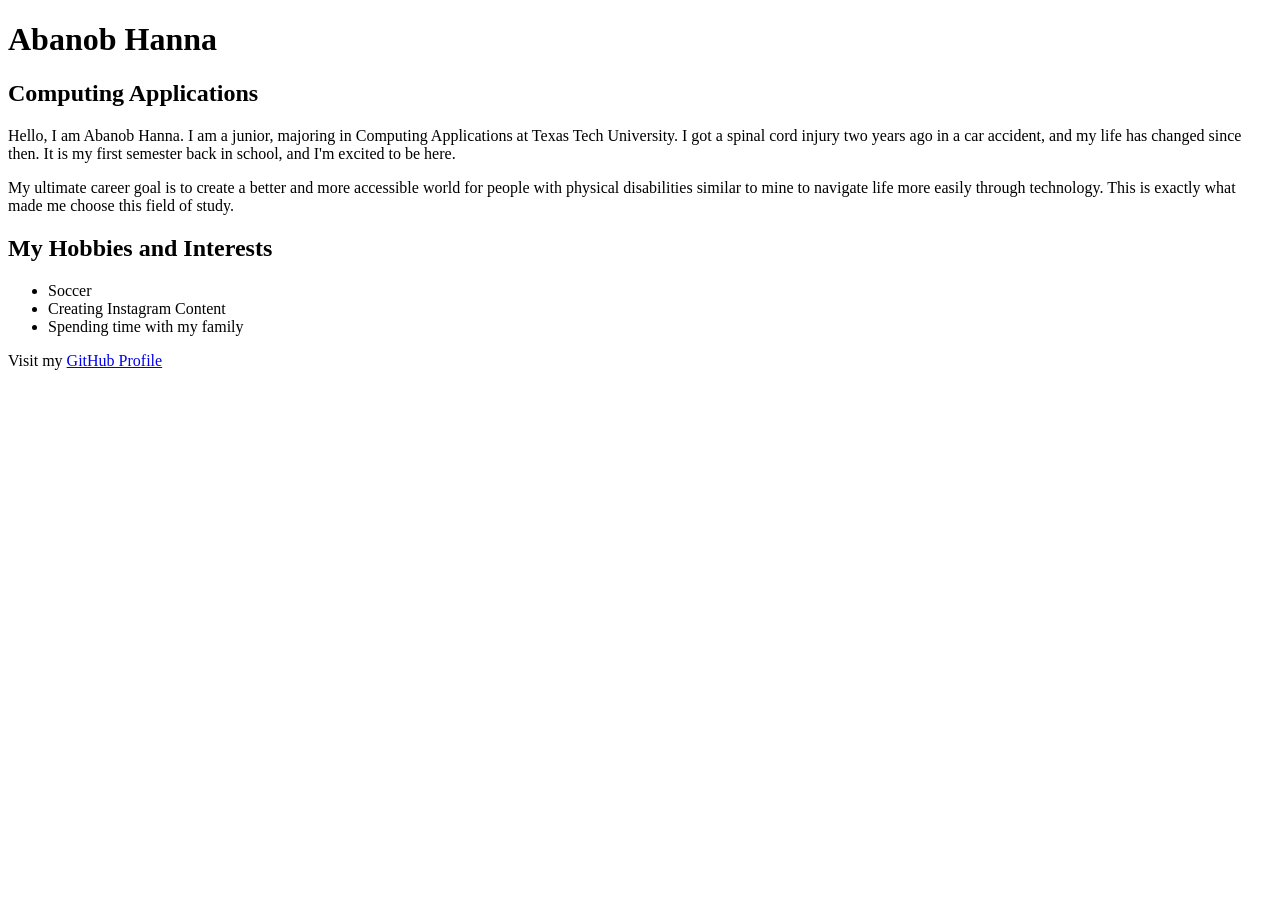
==== index.html @ 4d6d74d3 ""added HTML file for structuring the website"" ====
<!DOCTYPE html>
<html>
<head>
    <title>Abanob Hanna - Personal Introduction</title>
    <link rel="external stylesheet" href="style.css"
</head>

<body>
    <h1>Abanob Hanna</h1>
    <h2>Computing Applications</h2>

    <p>Hello, I am Abanob Hanna. I am a junior, majoring in Computing Applications at Texas Tech University. I got a spinal cord injury two years ago in a car accident, and my life has changed since then. It is my first semester back in school, and I'm excited to be here.</p>

    <p>My ultimate career goal is to create a better and more accessible world for people with physical disabilities similar to mine to navigate life more easily through technology. This is exactly what made me choose this field of study.</p>

    <h2> My Hobbies and Interests</h2>

    <ul>
        <li>Soccer</li>
        <li>Creating Instagram Content</li>
        <li>Spending time with my family</li>
    </ul>

    <p>Visit my <a href="https://pepo22a.github.io/Abanob-Knowledge-Base/">GitHub Profile</a></p>

</body>
</html>
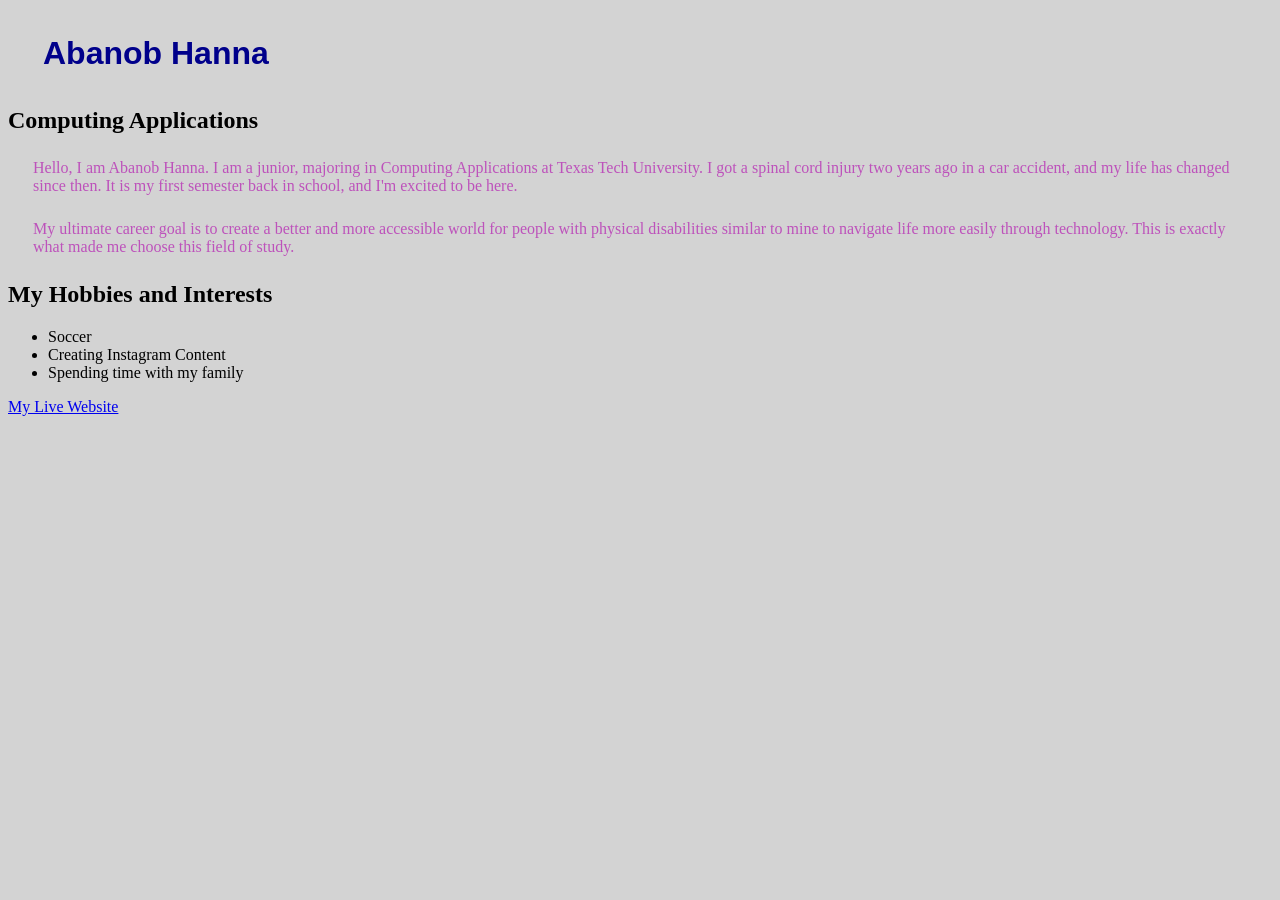
==== commit 6da9dd6c: ""fixed live website link"" ====
--- a/index.html
+++ b/index.html
@@ -21,7 +21,7 @@
         <li>Spending time with my family</li>
     </ul>
 
-    <p>Visit my <a href="https://pepo22a.github.io/Abanob-Knowledge-Base/">GitHub Profile</a></p>
-
+    <a href="https://pepo22a.github.io">My Live Website</a>
+    
 </body>
 </html>
--- a/style.css
+++ b/style.css
@@ -0,0 +1,7 @@
+body {background-color: lightgray;}
+h1 {color: darkblue;
+    font-family: Arial, Helvetica, sans-serif;
+    margin: 35px;}
+p {color: rgb(189, 82, 187);
+    font-family: 'Times New Roman', Times, serif;
+    margin: 25px;}
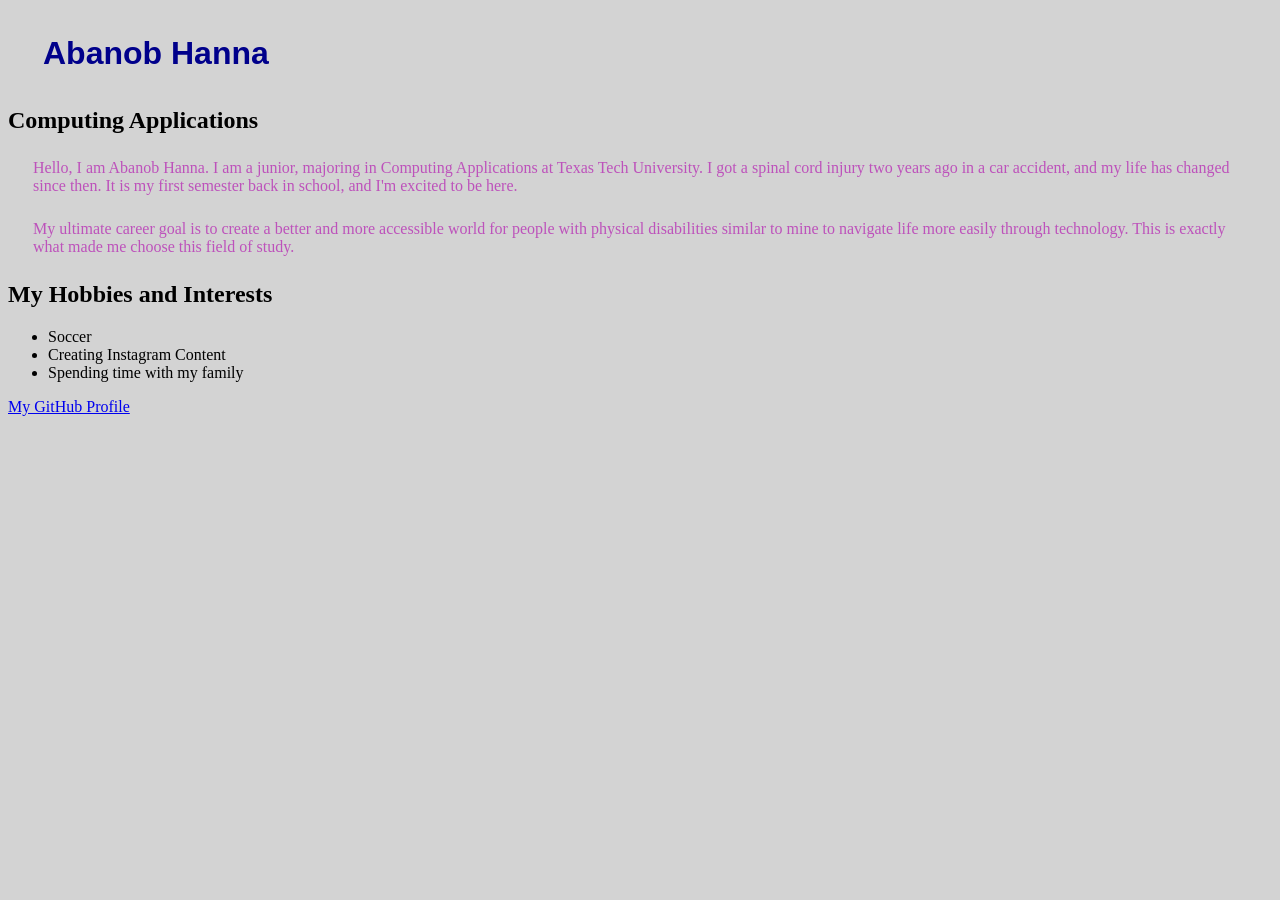
==== commit 6f065b07: "Update index.html" ====
--- a/index.html
+++ b/index.html
@@ -21,7 +21,7 @@
         <li>Spending time with my family</li>
     </ul>
 
-    <a href="https://pepo22a.github.io">My Live Website</a>
+    <a href="https://github.com/pepo22a">My GitHub Profile</a>
     
 </body>
 </html>
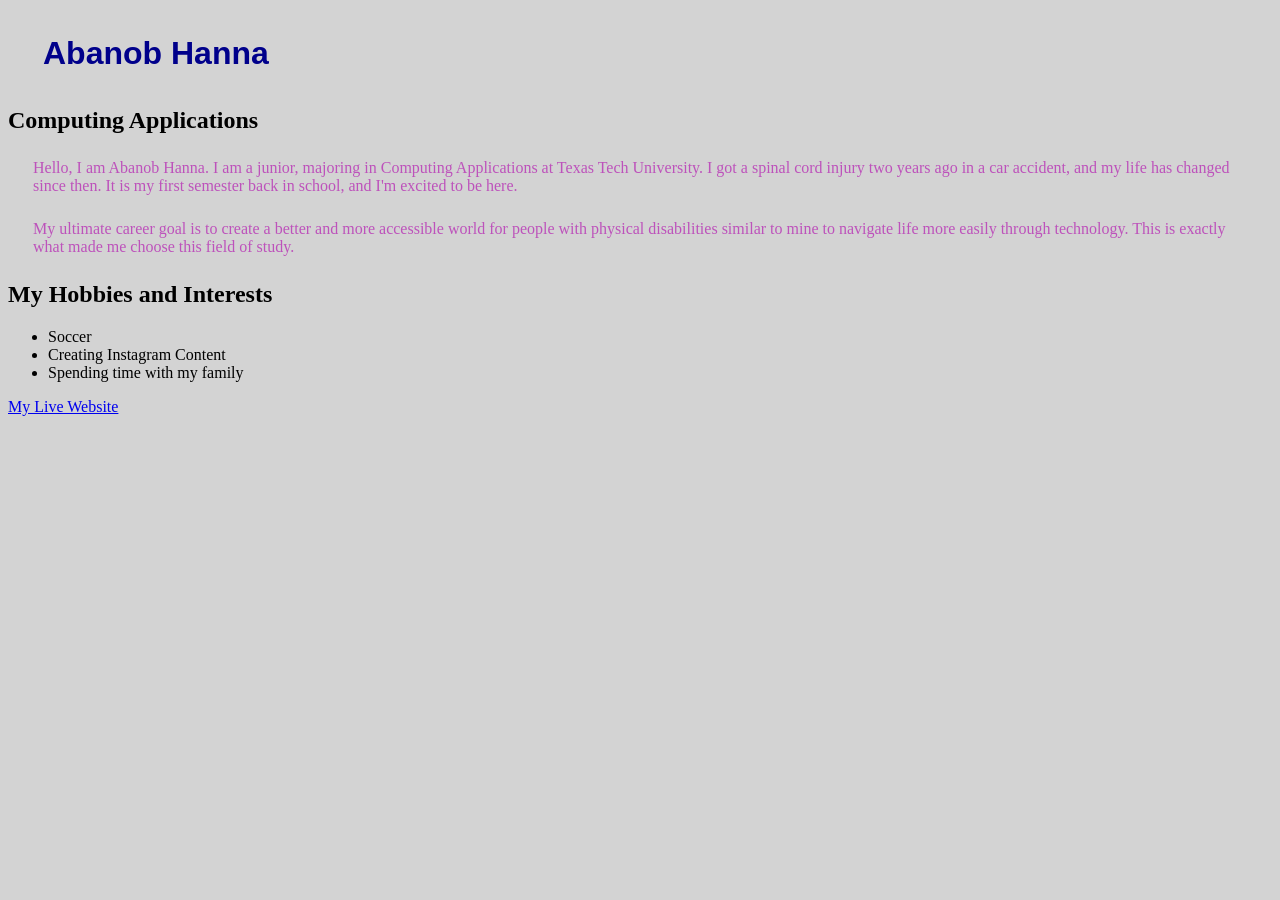
==== commit 945b7fc1: ""fixed Website link"" ====
--- a/index.html
+++ b/index.html
@@ -21,7 +21,7 @@
         <li>Spending time with my family</li>
     </ul>
 
-    <a href="https://github.com/pepo22a">My GitHub Profile</a>
+    <a href="https://pepo22a.github.io">My Live Website</a>
     
 </body>
 </html>
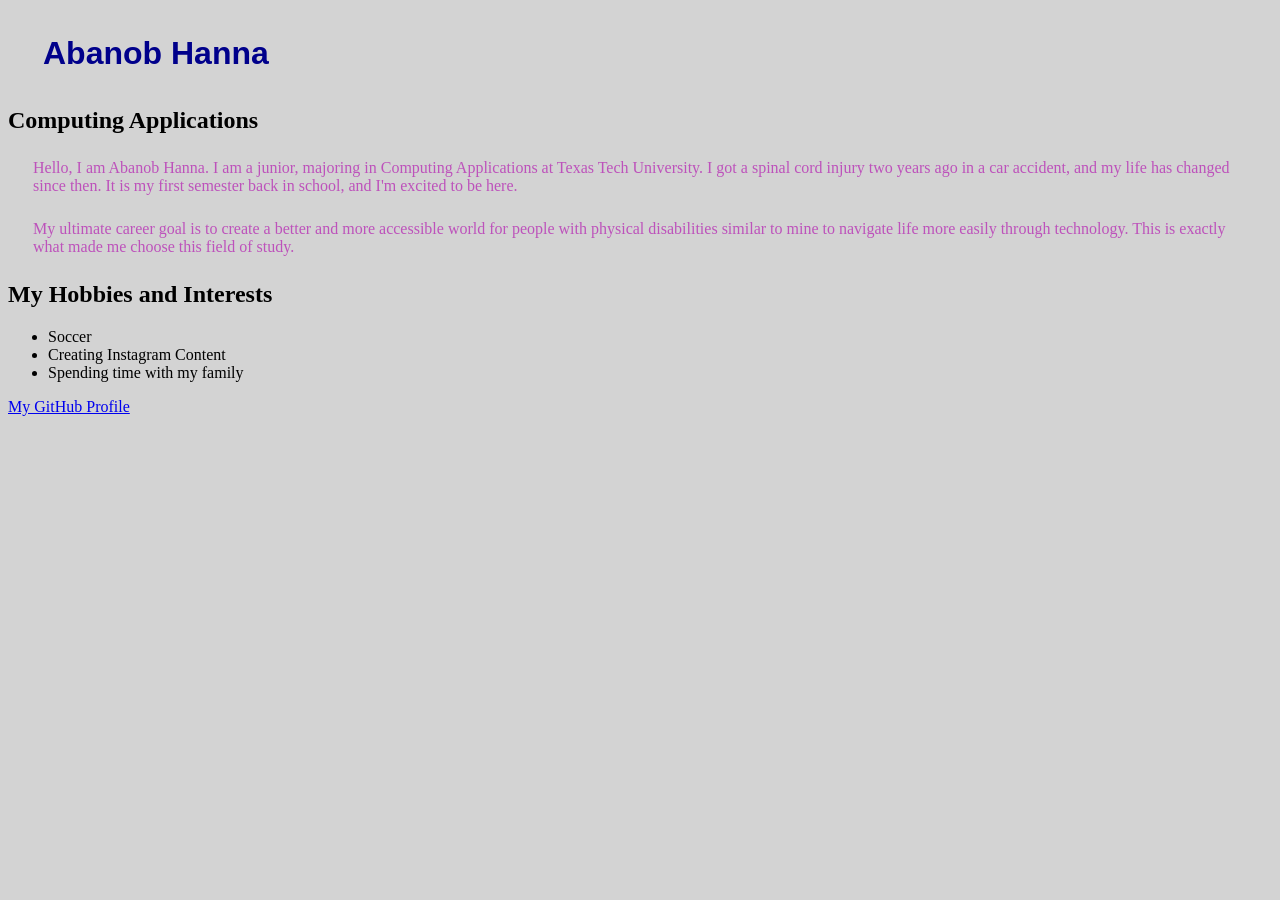
==== commit 0e80daf7: ""fixed Website link"" ====
--- a/index.html
+++ b/index.html
@@ -21,7 +21,7 @@
         <li>Spending time with my family</li>
     </ul>
 
-    <a href="https://pepo22a.github.io">My Live Website</a>
+    <a href="https://github.com/pepo22a">My GitHub Profile</a>
     
 </body>
 </html>
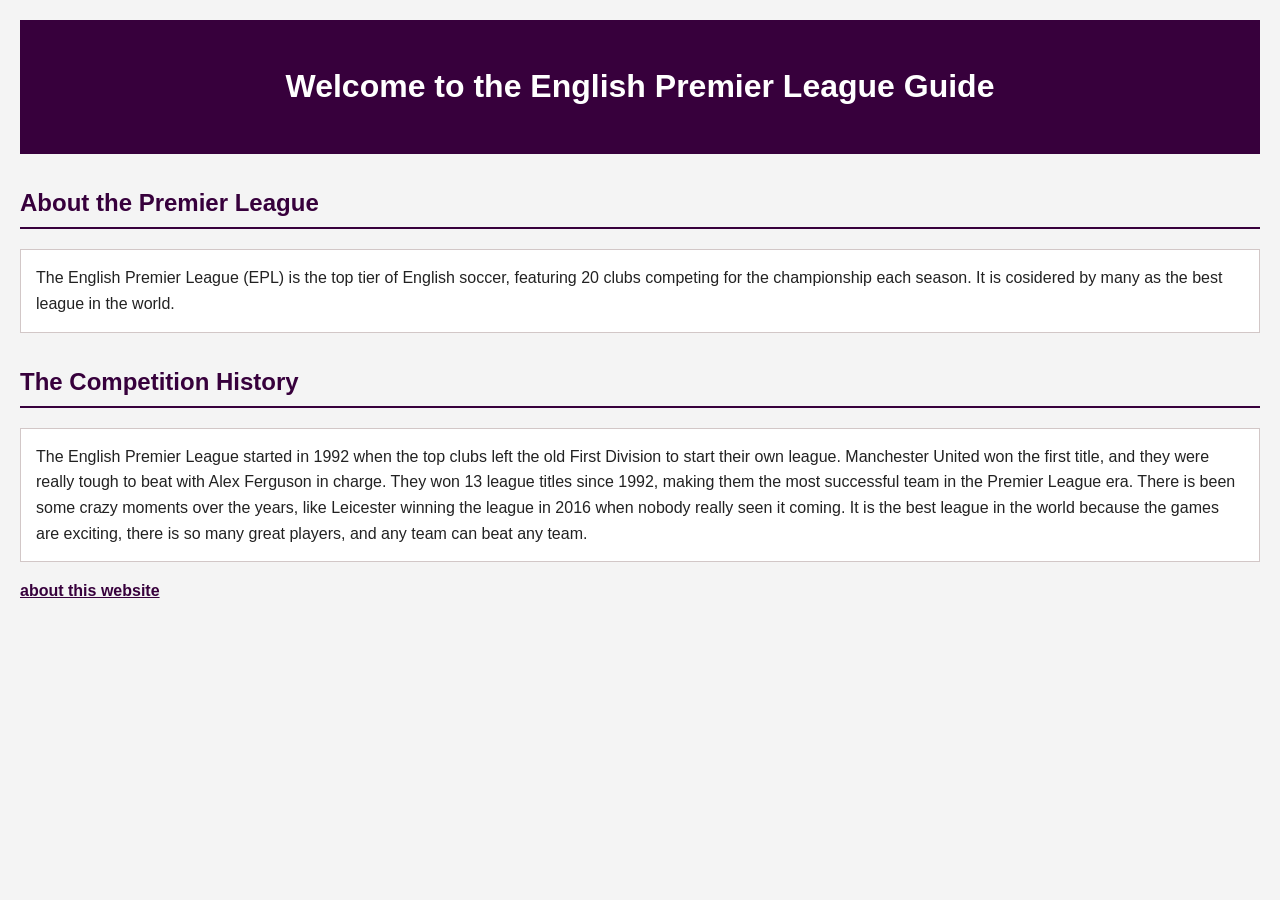
==== commit 8cdd386d: ""created index.html as a home page for the website"" ====
--- a/index.html
+++ b/index.html
@@ -1,27 +1,18 @@
 <!DOCTYPE html>
-<html>
 <head>
-    <title>Abanob Hanna - Personal Introduction</title>
-    <link rel="external stylesheet" href="style.css"
+    <meta name="viewport" content="width=device-width, initial-scale=1.0">
+    <title>English Premier League Guide</title>
+    <link rel="stylesheet" href="style.css">
 </head>
 
 <body>
-    <h1>Abanob Hanna</h1>
-    <h2>Computing Applications</h2>
-
-    <p>Hello, I am Abanob Hanna. I am a junior, majoring in Computing Applications at Texas Tech University. I got a spinal cord injury two years ago in a car accident, and my life has changed since then. It is my first semester back in school, and I'm excited to be here.</p>
-
-    <p>My ultimate career goal is to create a better and more accessible world for people with physical disabilities similar to mine to navigate life more easily through technology. This is exactly what made me choose this field of study.</p>
-
-    <h2> My Hobbies and Interests</h2>
-
-    <ul>
-        <li>Soccer</li>
-        <li>Creating Instagram Content</li>
-        <li>Spending time with my family</li>
-    </ul>
-
-    <a href="https://github.com/pepo22a">My GitHub Profile</a>
-    
+    <header>
+        <h1>Welcome to the English Premier League Guide</h1>
+    </header>
+        <h2>About the Premier League</h2>
+            <p>The English Premier League (EPL) is the top tier of English soccer, featuring 20 clubs competing for the championship each season. It is cosidered by many as the best league in the world.</p>
+        <h2>The Competition History</h2>
+            <p>The English Premier League started in 1992 when the top clubs left the old First Division to start their own league. Manchester United won the first title, and they were really tough to beat with Alex Ferguson in charge. They won 13 league titles since 1992, making them the most successful team in the Premier League era. There is been some crazy moments over the years, like Leicester winning the league in 2016 when nobody really seen it coming. It is the best league in the world because the games are exciting, there is so many great players, and any team can beat any team.</p>
+        <a href="about.html">about this website</a>
 </body>
 </html>
--- a/style.css
+++ b/style.css
@@ -1,7 +1,34 @@
-body {background-color: lightgray;}
-h1 {color: darkblue;
-    font-family: Arial, Helvetica, sans-serif;
-    margin: 35px;}
-p {color: rgb(189, 82, 187);
-    font-family: 'Times New Roman', Times, serif;
-    margin: 25px;}+
+body { font-family: Arial, sans-serif;
+  background-color: #f4f4f4;
+  color: #222222;
+  margin: 20px;
+  line-height: 1.6; }
+
+header { background-color: #37003c;
+  color: white;
+  padding: 20px;
+  text-align: center;}
+
+
+h2 { color: #37003c;
+  margin-top: 30px;
+  border-bottom: 2px solid #37003c;
+  padding-bottom: 5px;}
+
+h3 { color: #37003c;
+  margin-top: 25px; }
+
+p { background-color: white;
+  padding: 15px;
+  border: 1px solid #d2c7c7; }
+
+ul { background-color: white;
+  padding: 20px 40px; }
+
+li { margin-bottom: 8px; }
+
+a { color: #37003c;
+  font-weight: bold; }
+
+a:hover { color: #007a45; }
